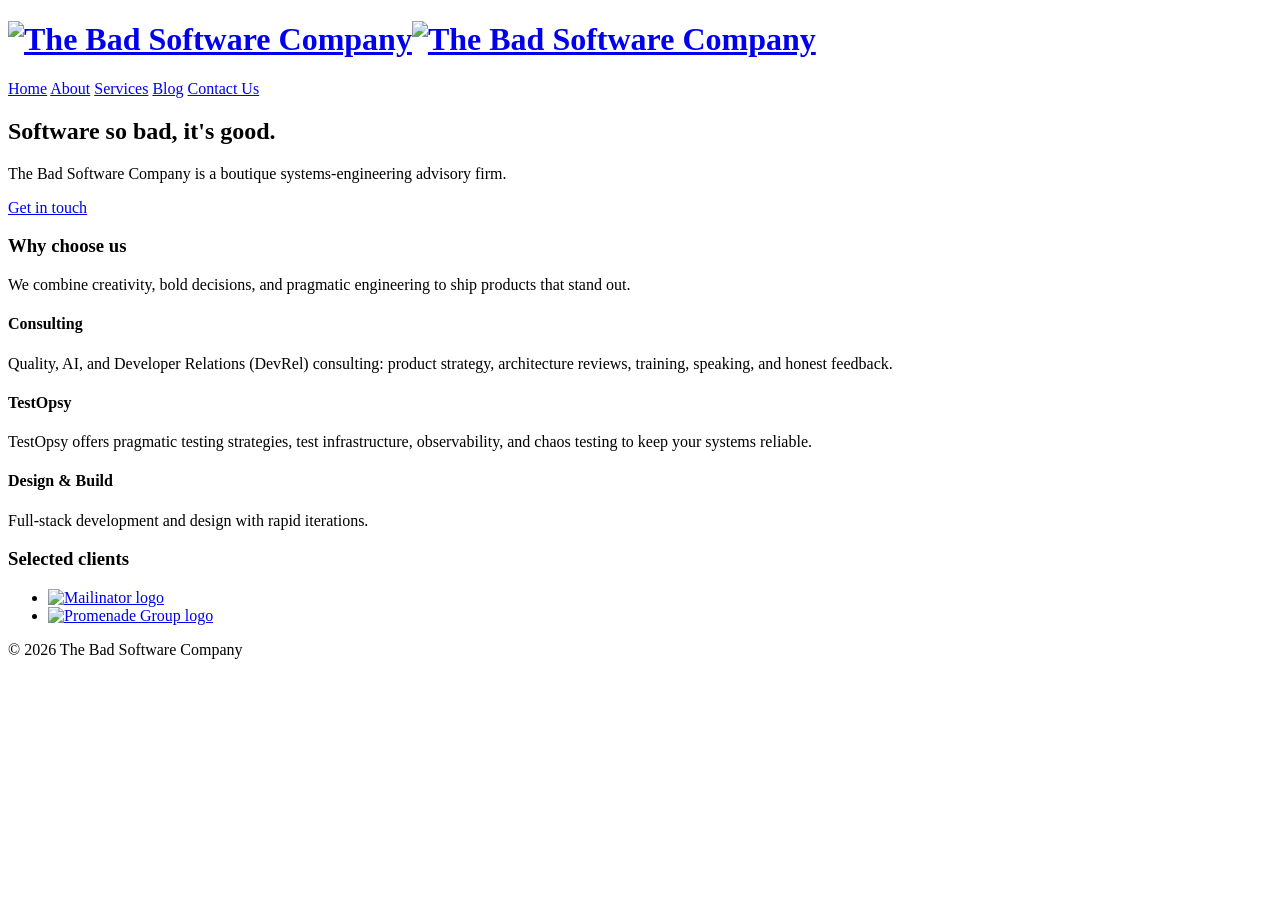
==== docs/index.html @ aed3bbea "Add training and speaking services" ====
<!doctype html>
<html lang="en">
<head>
  <meta charset="utf-8">
  <meta name="viewport" content="width=device-width,initial-scale=1">
  <title>The Bad Software Company — Home</title>
  <link rel="icon" href="/assets/favicon.svg" type="image/svg+xml">
  <link rel="stylesheet" href="/assets/style.css">
<script src="/assets/theme.js" defer></script>
</head>
<body>
  <header class="site-header">
    <div class="container">
      <h1 class="logo"><a href="/index.html" aria-label="The Bad Software Company home"><img class="logo-light" src="/assets/logos/light_background.png" alt="The Bad Software Company"><img class="logo-dark" src="/assets/logos/dark_background.png" alt="The Bad Software Company"></a></h1>
      <nav>
        <a href="/index.html">Home</a>
        <a href="/about.html">About</a>
        <a href="/services.html">Services</a>
        <a href="/blog/index.html">Blog</a>
        <a href="/contact.html">Contact Us</a>
      </nav>
    </div>
  </header>

  <main class="container">
    <section class="hero">
      <h2>Software so bad, it's good.</h2>
      <p>The Bad Software Company is a boutique systems-engineering advisory firm.</p>
      <p><a class="cta" href="/contact.html">Get in touch</a></p>
    </section>

    <section class="intro">
      <h3>Why choose us</h3>
      <p>We combine creativity, bold decisions, and pragmatic engineering to ship products that stand out.</p>
    </section>

    <section class="highlights">
      <article>
        <h4>Consulting</h4>
        <p>Quality, AI, and Developer Relations (DevRel) consulting: product strategy, architecture reviews, training, speaking, and honest feedback.</p>
      </article>
      <article>
        <h4>TestOpsy</h4>
        <p>TestOpsy offers pragmatic testing strategies, test infrastructure, observability, and chaos testing to keep your systems reliable.</p>
      </article>
      <article>
        <h4>Design &amp; Build</h4>
        <p>Full-stack development and design with rapid iterations.</p>
      </article>
    </section>

    <section class="clients">
      <h3>Selected clients</h3>
      <ul class="client-logos">
        <li>
          <a href="https://www.mailinator.com" target="_blank" rel="noopener" aria-label="Mailinator">
            <img src="/assets/customer-logos/mailinator.svg" alt="Mailinator logo" loading="lazy">
          </a>
        </li>
        <li>
          <a href="https://getpromenade.com" target="_blank" rel="noopener" aria-label="Promenade Group">
            <img src="/assets/customer-logos/promenade.svg" alt="Promenade Group logo" loading="lazy">
          </a>
        </li>
      </ul>
    </section>
  </main>

  <footer class="site-footer">
    <div class="container">
      <p>&copy; 2026 The Bad Software Company</p>
    </div>
  </footer>
</body>
</html>
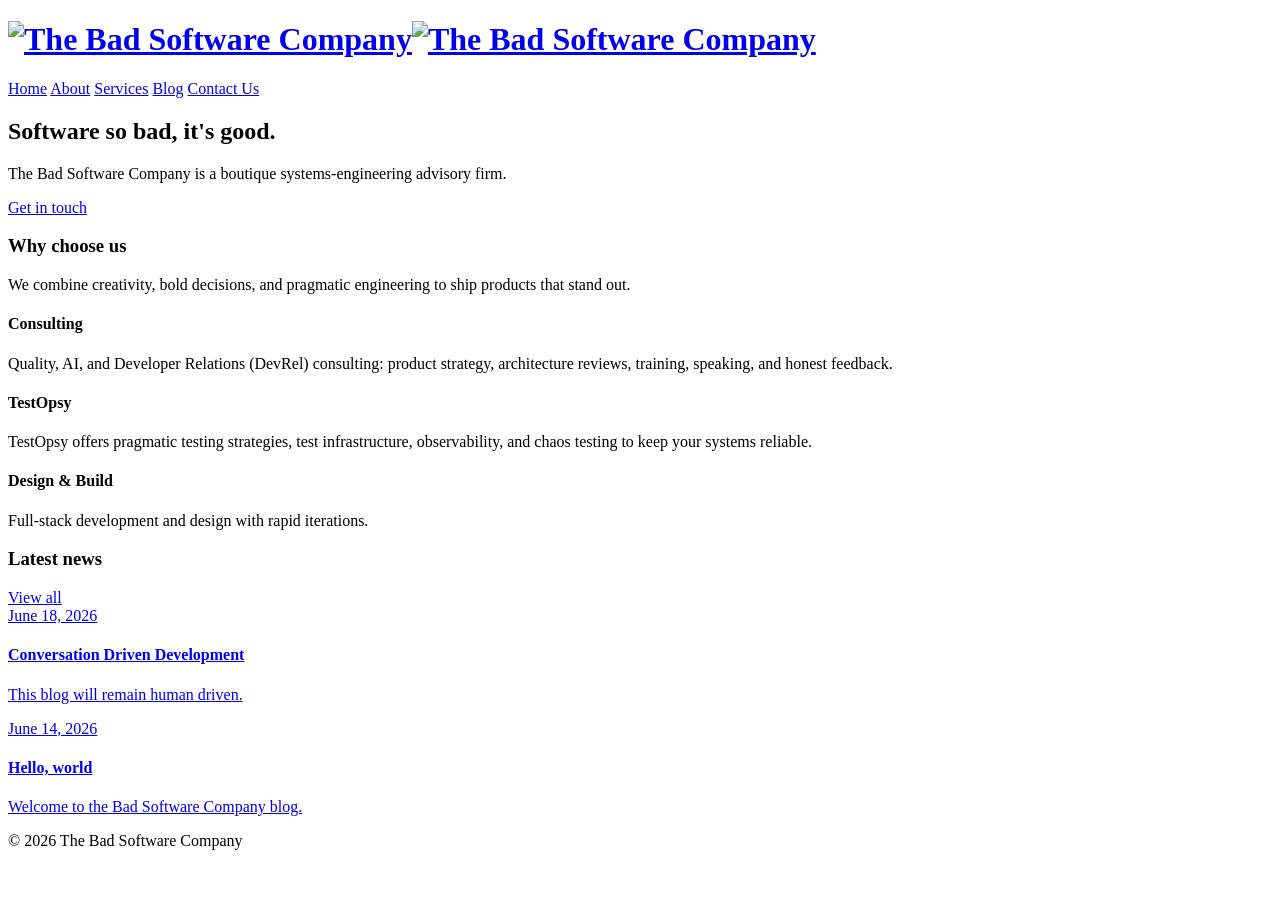
==== commit bc947aa7: "Add latest news to homepage" ====
--- a/docs/index.html
+++ b/docs/index.html
@@ -49,20 +49,23 @@
       </article>
     </section>
 
-    <section class="clients">
-      <h3>Selected clients</h3>
-      <ul class="client-logos">
-        <li>
-          <a href="https://www.mailinator.com" target="_blank" rel="noopener" aria-label="Mailinator">
-            <img src="/assets/customer-logos/mailinator.svg" alt="Mailinator logo" loading="lazy">
-          </a>
-        </li>
-        <li>
-          <a href="https://getpromenade.com" target="_blank" rel="noopener" aria-label="Promenade Group">
-            <img src="/assets/customer-logos/promenade.svg" alt="Promenade Group logo" loading="lazy">
-          </a>
-        </li>
-      </ul>
+    <section class="latest-news" aria-labelledby="latest-news-heading">
+      <div class="section-heading">
+        <h3 id="latest-news-heading">Latest news</h3>
+        <a class="section-link" href="/blog/index.html">View all</a>
+      </div>
+      <div class="news-grid">
+        <a class="news-card" href="/blog/conversation-driven-development.html">
+          <span class="blog-meta">June 18, 2026</span>
+          <h4>Conversation Driven Development</h4>
+          <p>This blog will remain human driven.</p>
+        </a>
+        <a class="news-card" href="/blog/hello-world.html">
+          <span class="blog-meta">June 14, 2026</span>
+          <h4>Hello, world</h4>
+          <p>Welcome to the Bad Software Company blog.</p>
+        </a>
+      </div>
     </section>
   </main>
 
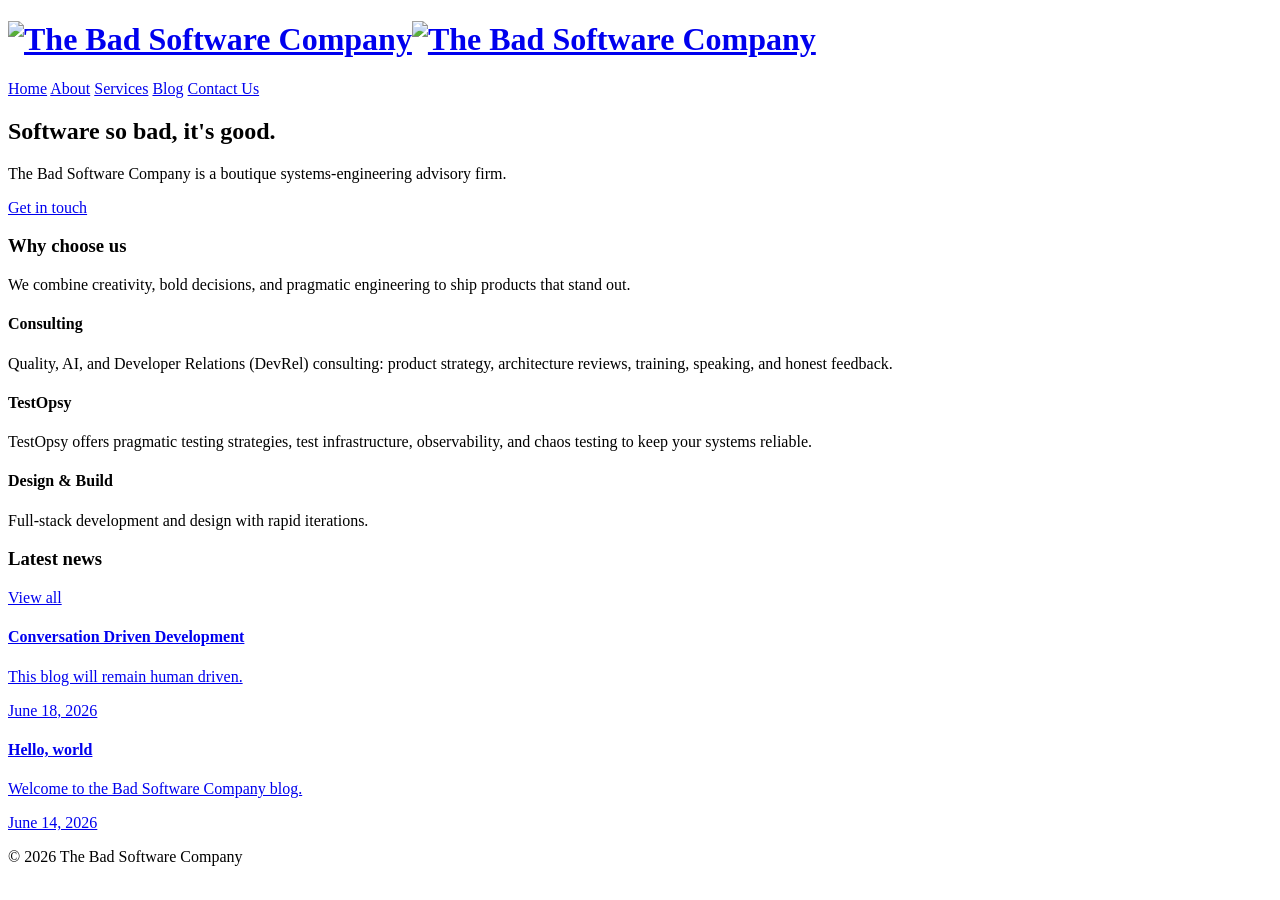
==== commit 3b8bb78a: "Match latest news cards to services" ====
--- a/docs/index.html
+++ b/docs/index.html
@@ -56,14 +56,14 @@
       </div>
       <div class="news-grid">
         <a class="news-card" href="/blog/conversation-driven-development.html">
-          <span class="blog-meta">June 18, 2026</span>
           <h4>Conversation Driven Development</h4>
           <p>This blog will remain human driven.</p>
+          <span class="blog-meta">June 18, 2026</span>
         </a>
         <a class="news-card" href="/blog/hello-world.html">
-          <span class="blog-meta">June 14, 2026</span>
           <h4>Hello, world</h4>
           <p>Welcome to the Bad Software Company blog.</p>
+          <span class="blog-meta">June 14, 2026</span>
         </a>
       </div>
     </section>
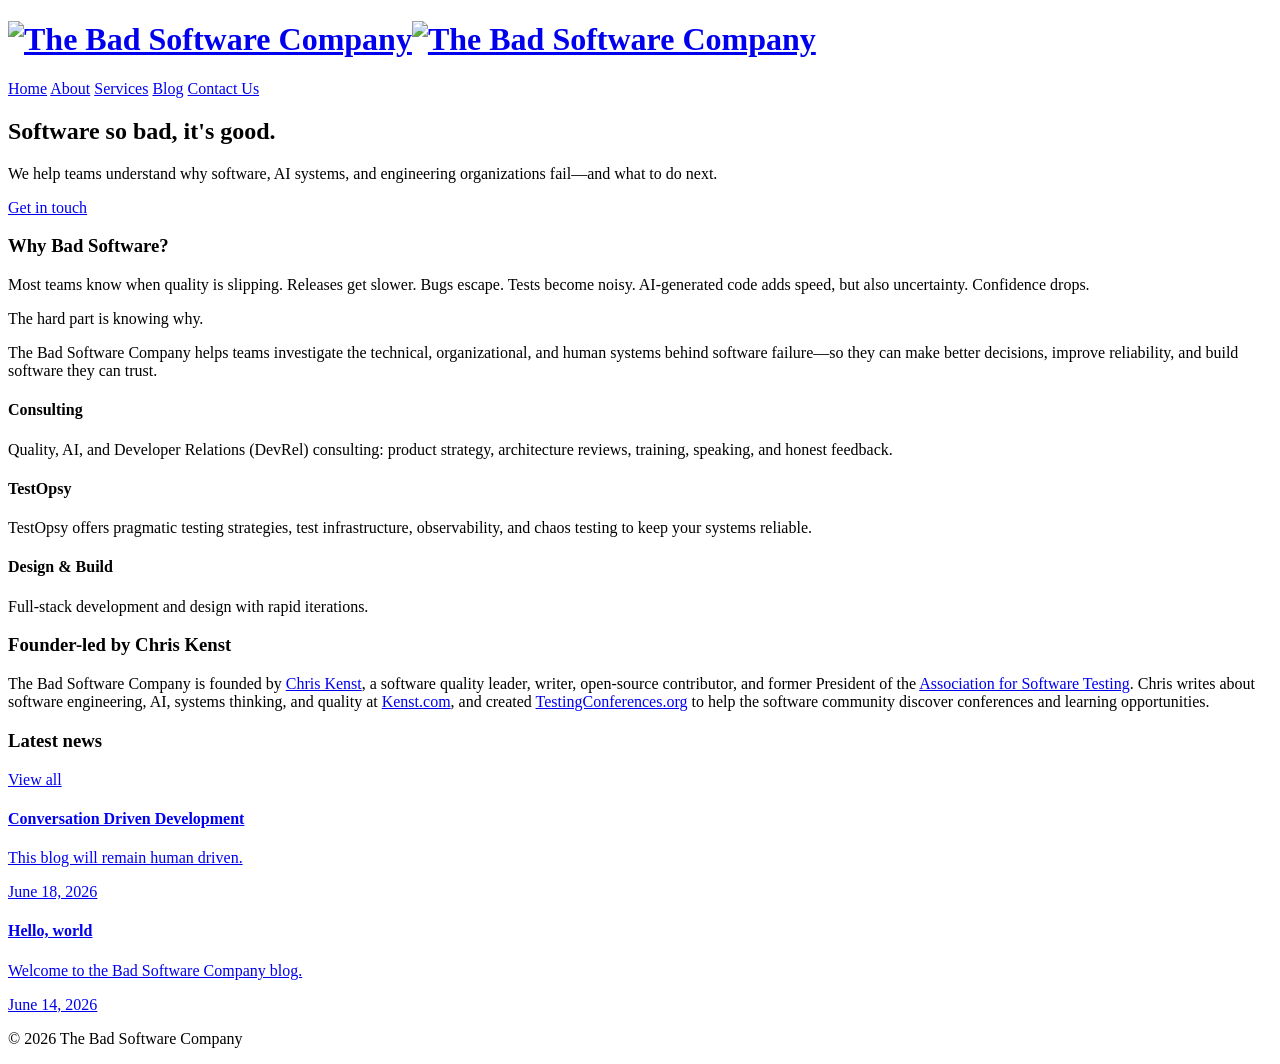
==== commit 89269f89: "Update homepage positioning copy" ====
--- a/docs/index.html
+++ b/docs/index.html
@@ -25,13 +25,15 @@
   <main class="container">
     <section class="hero">
       <h2>Software so bad, it's good.</h2>
-      <p>The Bad Software Company is a boutique systems-engineering advisory firm.</p>
+      <p>We help teams understand why software, AI systems, and engineering organizations fail—and what to do next.</p>
       <p><a class="cta" href="/contact.html">Get in touch</a></p>
     </section>
 
     <section class="intro">
-      <h3>Why choose us</h3>
-      <p>We combine creativity, bold decisions, and pragmatic engineering to ship products that stand out.</p>
+      <h3>Why Bad Software?</h3>
+      <p>Most teams know when quality is slipping. Releases get slower. Bugs escape. Tests become noisy. AI-generated code adds speed, but also uncertainty. Confidence drops.</p>
+      <p>The hard part is knowing why.</p>
+      <p>The Bad Software Company helps teams investigate the technical, organizational, and human systems behind software failure—so they can make better decisions, improve reliability, and build software they can trust.</p>
     </section>
 
     <section class="highlights">
@@ -47,6 +49,11 @@
         <h4>Design &amp; Build</h4>
         <p>Full-stack development and design with rapid iterations.</p>
       </article>
+    </section>
+
+    <section class="intro">
+      <h3>Founder-led by Chris Kenst</h3>
+      <p>The Bad Software Company is founded by <a href="https://kenst.com" target="_blank" rel="noopener">Chris Kenst</a>, a software quality leader, writer, open-source contributor, and former President of the <a href="https://associationforsoftwaretesting.org" target="_blank" rel="noopener">Association for Software Testing</a>. Chris writes about software engineering, AI, systems thinking, and quality at <a href="https://kenst.com" target="_blank" rel="noopener">Kenst.com</a>, and created <a href="https://testingconferences.org" target="_blank" rel="noopener">TestingConferences.org</a> to help the software community discover conferences and learning opportunities.</p>
     </section>
 
     <section class="latest-news" aria-labelledby="latest-news-heading">
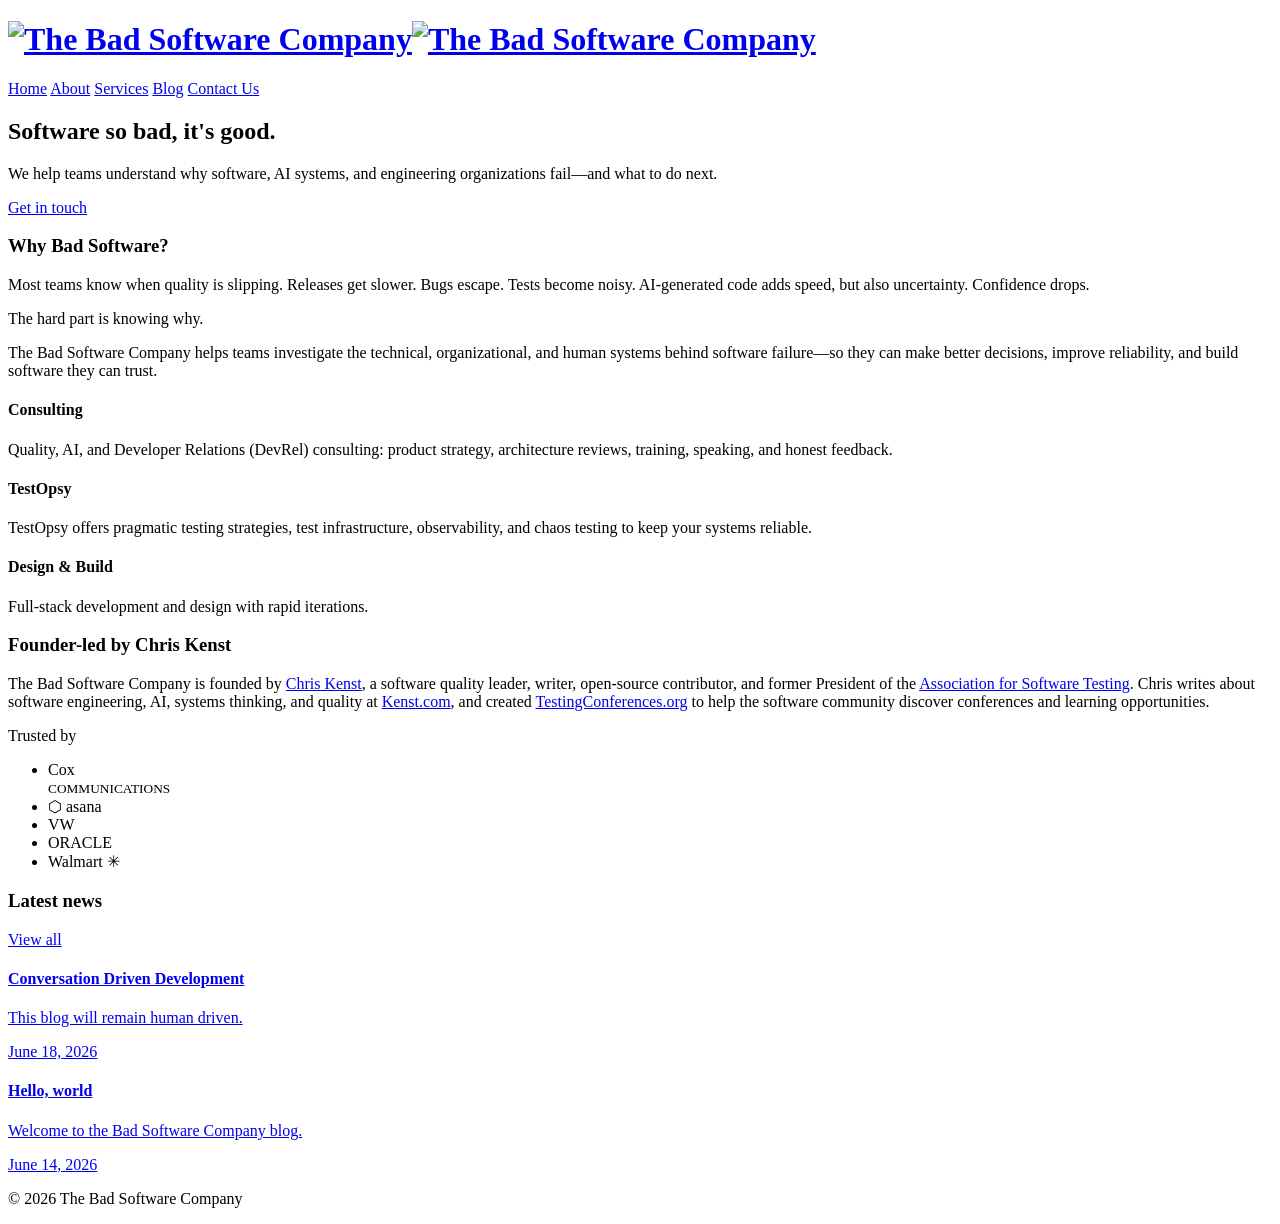
==== commit 039c7a35: "feat: add Trusted By section to homepage Co-authored-by: ckenst <6896787+ckenst@users.noreply.github" ====
--- a/docs/index.html
+++ b/docs/index.html
@@ -56,6 +56,17 @@
       <p>The Bad Software Company is founded by <a href="https://kenst.com" target="_blank" rel="noopener">Chris Kenst</a>, a software quality leader, writer, open-source contributor, and former President of the <a href="https://associationforsoftwaretesting.org" target="_blank" rel="noopener">Association for Software Testing</a>. Chris writes about software engineering, AI, systems thinking, and quality at <a href="https://kenst.com" target="_blank" rel="noopener">Kenst.com</a>, and created <a href="https://testingconferences.org" target="_blank" rel="noopener">TestingConferences.org</a> to help the software community discover conferences and learning opportunities.</p>
     </section>
 
+    <section class="trusted-by" aria-labelledby="trusted-by-heading">
+      <p class="trusted-by-label" id="trusted-by-heading">Trusted by</p>
+      <ul class="trusted-by-logos" aria-label="Companies that trust us">
+        <li class="trusted-logo trusted-logo--cox">Cox<br><small>COMMUNICATIONS</small></li>
+        <li class="trusted-logo trusted-logo--asana">⬡ asana</li>
+        <li class="trusted-logo trusted-logo--vw">VW</li>
+        <li class="trusted-logo trusted-logo--oracle">ORACLE</li>
+        <li class="trusted-logo trusted-logo--walmart">Walmart ✳</li>
+      </ul>
+    </section>
+
     <section class="latest-news" aria-labelledby="latest-news-heading">
       <div class="section-heading">
         <h3 id="latest-news-heading">Latest news</h3>
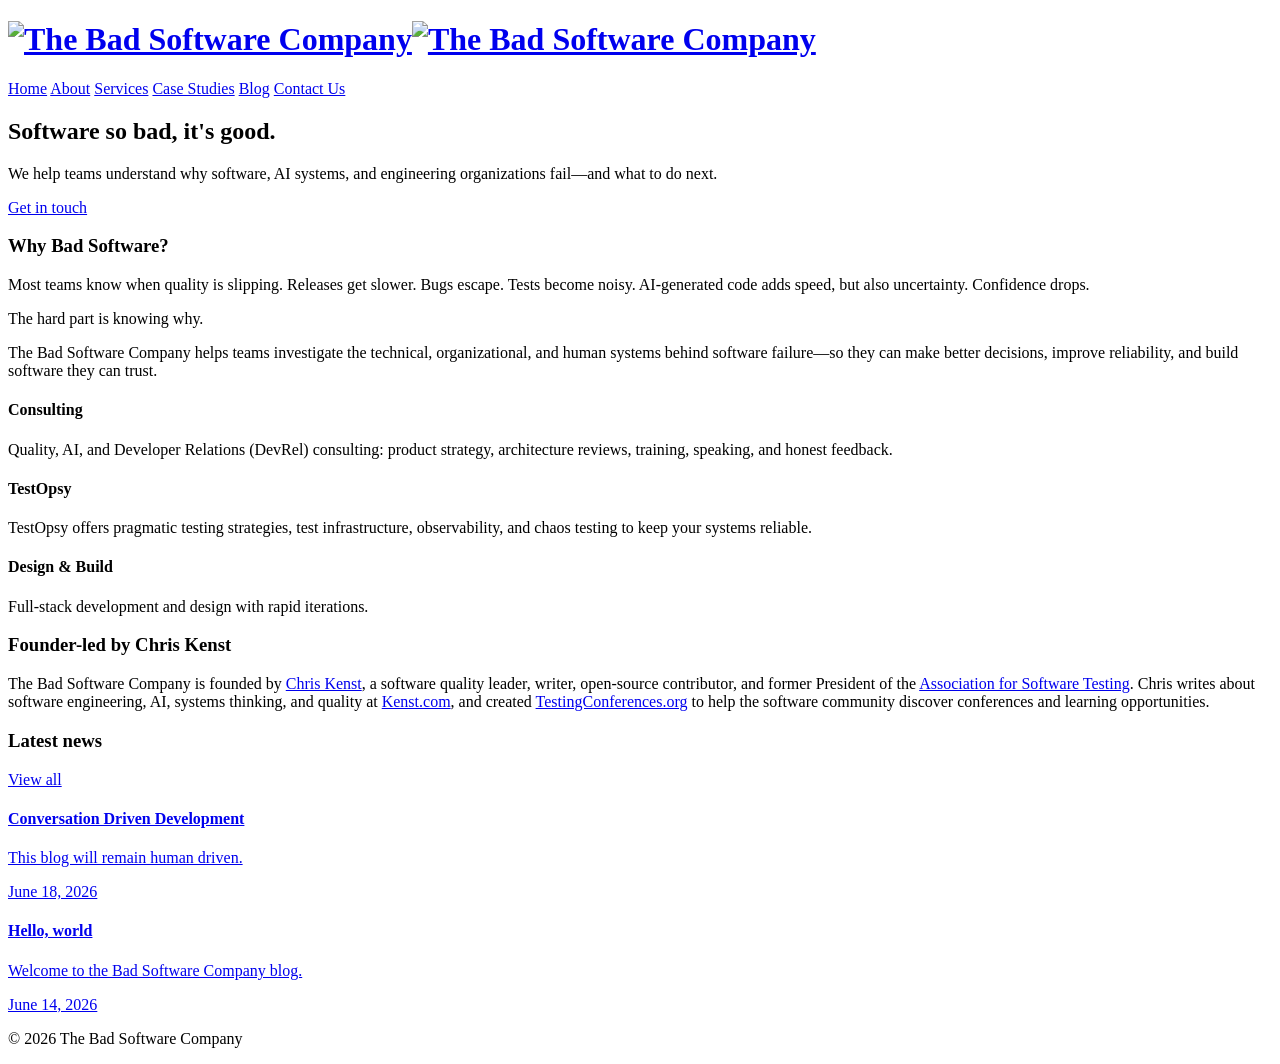
==== commit 357a4cfa: "Add case studies section" ====
--- a/docs/index.html
+++ b/docs/index.html
@@ -16,6 +16,7 @@
         <a href="/index.html">Home</a>
         <a href="/about.html">About</a>
         <a href="/services.html">Services</a>
+        <a href="/case-studies/index.html">Case Studies</a>
         <a href="/blog/index.html">Blog</a>
         <a href="/contact.html">Contact Us</a>
       </nav>
@@ -56,17 +57,6 @@
       <p>The Bad Software Company is founded by <a href="https://kenst.com" target="_blank" rel="noopener">Chris Kenst</a>, a software quality leader, writer, open-source contributor, and former President of the <a href="https://associationforsoftwaretesting.org" target="_blank" rel="noopener">Association for Software Testing</a>. Chris writes about software engineering, AI, systems thinking, and quality at <a href="https://kenst.com" target="_blank" rel="noopener">Kenst.com</a>, and created <a href="https://testingconferences.org" target="_blank" rel="noopener">TestingConferences.org</a> to help the software community discover conferences and learning opportunities.</p>
     </section>
 
-    <section class="trusted-by" aria-labelledby="trusted-by-heading">
-      <p class="trusted-by-label" id="trusted-by-heading">Trusted by</p>
-      <ul class="trusted-by-logos" aria-label="Companies that trust us">
-        <li class="trusted-logo trusted-logo--cox">Cox<br><small>COMMUNICATIONS</small></li>
-        <li class="trusted-logo trusted-logo--asana">⬡ asana</li>
-        <li class="trusted-logo trusted-logo--vw">VW</li>
-        <li class="trusted-logo trusted-logo--oracle">ORACLE</li>
-        <li class="trusted-logo trusted-logo--walmart">Walmart ✳</li>
-      </ul>
-    </section>
-
     <section class="latest-news" aria-labelledby="latest-news-heading">
       <div class="section-heading">
         <h3 id="latest-news-heading">Latest news</h3>
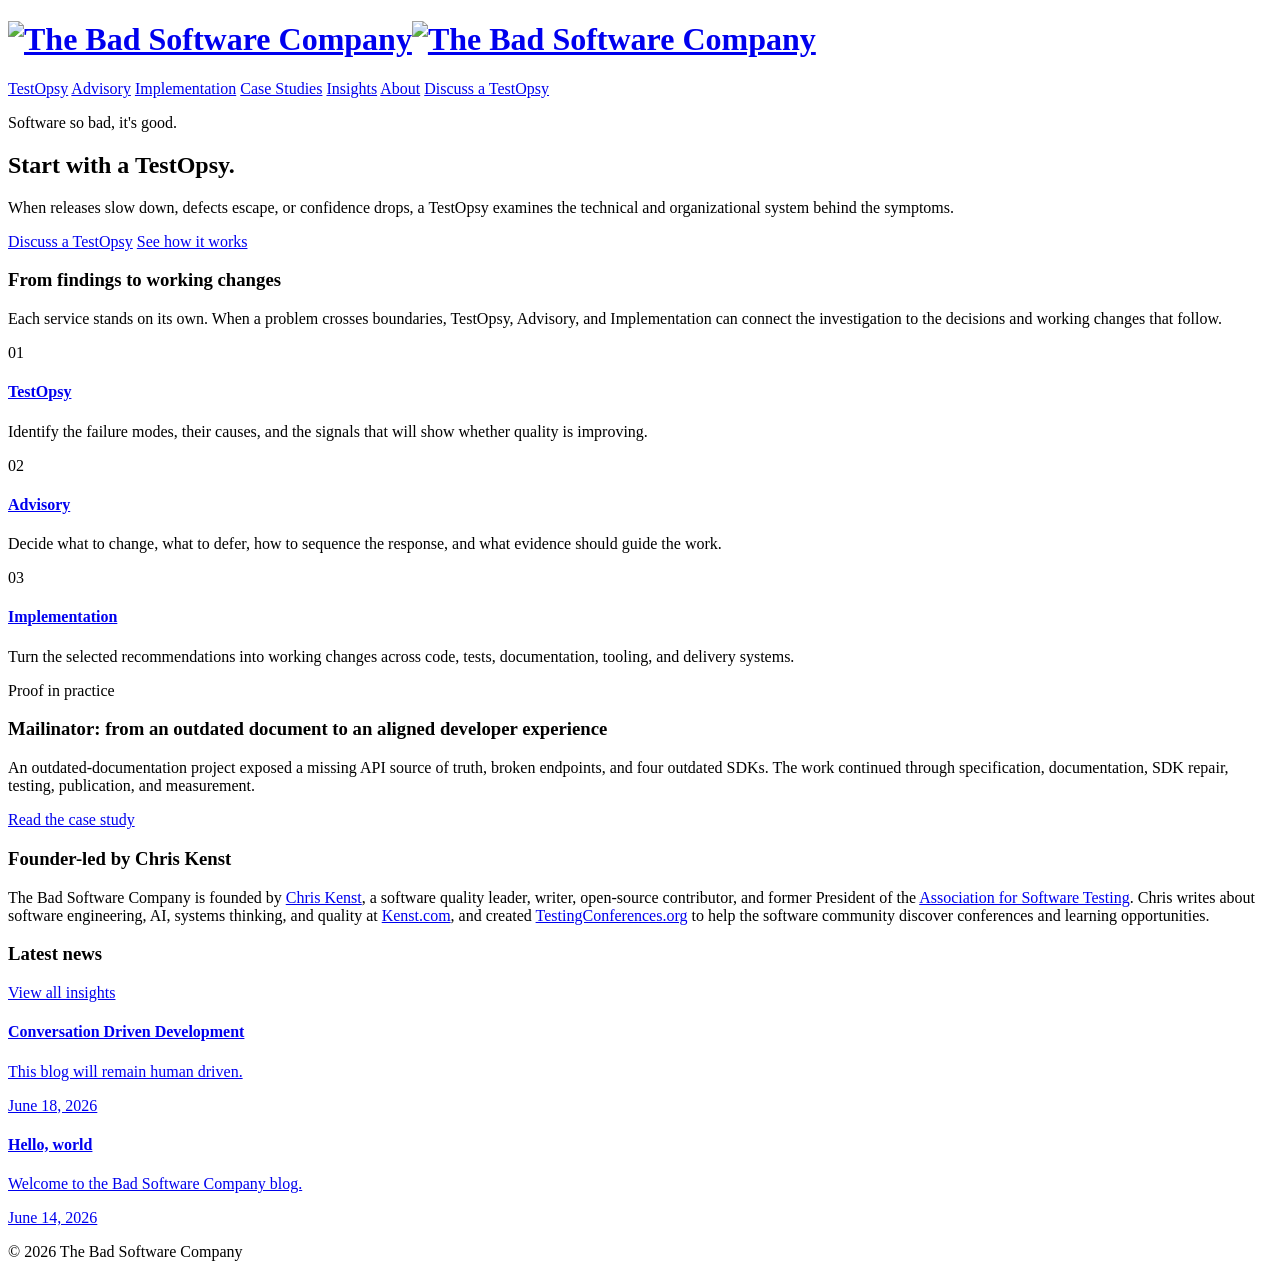
==== commit 3dd4cddc: "Reframe services around TestOpsy" ====
--- a/docs/index.html
+++ b/docs/index.html
@@ -13,43 +13,58 @@
     <div class="container">
       <h1 class="logo"><a href="/index.html" aria-label="The Bad Software Company home"><img class="logo-light" src="/assets/logos/light_background.png" alt="The Bad Software Company"><img class="logo-dark" src="/assets/logos/dark_background.png" alt="The Bad Software Company"></a></h1>
       <nav>
-        <a href="/index.html">Home</a>
+        <a href="/testopsy.html">TestOpsy</a>
+        <a href="/advisory.html">Advisory</a>
+        <a href="/implementation.html">Implementation</a>
+        <a href="/case-studies/index.html">Case Studies</a>
+        <a href="/blog/index.html">Insights</a>
         <a href="/about.html">About</a>
-        <a href="/services.html">Services</a>
-        <a href="/case-studies/index.html">Case Studies</a>
-        <a href="/blog/index.html">Blog</a>
-        <a href="/contact.html">Contact Us</a>
+        <a class="nav-cta" href="/contact.html">Discuss a TestOpsy</a>
       </nav>
     </div>
   </header>
 
   <main class="container">
     <section class="hero">
-      <h2>Software so bad, it's good.</h2>
-      <p>We help teams understand why software, AI systems, and engineering organizations fail—and what to do next.</p>
-      <p><a class="cta" href="/contact.html">Get in touch</a></p>
+      <p class="eyebrow">Software so bad, it's good.</p>
+      <h2>Start with a TestOpsy.</h2>
+      <p>When releases slow down, defects escape, or confidence drops, a TestOpsy examines the technical and organizational system behind the symptoms.</p>
+      <div class="cta-group">
+        <a class="cta" href="/contact.html">Discuss a TestOpsy</a>
+        <a class="text-link" href="/testopsy.html">See how it works</a>
+      </div>
     </section>
 
-    <section class="intro">
-      <h3>Why Bad Software?</h3>
-      <p>Most teams know when quality is slipping. Releases get slower. Bugs escape. Tests become noisy. AI-generated code adds speed, but also uncertainty. Confidence drops.</p>
-      <p>The hard part is knowing why.</p>
-      <p>The Bad Software Company helps teams investigate the technical, organizational, and human systems behind software failure—so they can make better decisions, improve reliability, and build software they can trust.</p>
+    <section class="intro" aria-labelledby="full-loop-heading">
+      <h3 id="full-loop-heading">From findings to working changes</h3>
+      <p>Each service stands on its own. When a problem crosses boundaries, TestOpsy, Advisory, and Implementation can connect the investigation to the decisions and working changes that follow.</p>
     </section>
 
-    <section class="highlights">
-      <article>
-        <h4>Consulting</h4>
-        <p>Quality, AI, and Developer Relations (DevRel) consulting: product strategy, architecture reviews, training, speaking, and honest feedback.</p>
+    <section class="engagement-flow" aria-label="How an engagement can progress">
+      <article class="flow-step">
+        <p class="step-number">01</p>
+        <h4><a href="/testopsy.html">TestOpsy</a></h4>
+        <p>Identify the failure modes, their causes, and the signals that will show whether quality is improving.</p>
       </article>
-      <article>
-        <h4>TestOpsy</h4>
-        <p>TestOpsy offers pragmatic testing strategies, test infrastructure, observability, and chaos testing to keep your systems reliable.</p>
+      <article class="flow-step">
+        <p class="step-number">02</p>
+        <h4><a href="/advisory.html">Advisory</a></h4>
+        <p>Decide what to change, what to defer, how to sequence the response, and what evidence should guide the work.</p>
       </article>
-      <article>
-        <h4>Design &amp; Build</h4>
-        <p>Full-stack development and design with rapid iterations.</p>
+      <article class="flow-step">
+        <p class="step-number">03</p>
+        <h4><a href="/implementation.html">Implementation</a></h4>
+        <p>Turn the selected recommendations into working changes across code, tests, documentation, tooling, and delivery systems.</p>
       </article>
+    </section>
+
+    <section class="proof-panel" aria-labelledby="mailinator-proof-heading">
+      <div>
+        <p class="eyebrow">Proof in practice</p>
+        <h3 id="mailinator-proof-heading">Mailinator: from an outdated document to an aligned developer experience</h3>
+        <p>An outdated-documentation project exposed a missing API source of truth, broken endpoints, and four outdated SDKs. The work continued through specification, documentation, SDK repair, testing, publication, and measurement.</p>
+      </div>
+      <a class="text-link" href="/case-studies/mailinator-developer-experience.html">Read the case study</a>
     </section>
 
     <section class="intro">
@@ -60,7 +75,7 @@
     <section class="latest-news" aria-labelledby="latest-news-heading">
       <div class="section-heading">
         <h3 id="latest-news-heading">Latest news</h3>
-        <a class="section-link" href="/blog/index.html">View all</a>
+        <a class="section-link" href="/blog/index.html">View all insights</a>
       </div>
       <div class="news-grid">
         <a class="news-card" href="/blog/conversation-driven-development.html">
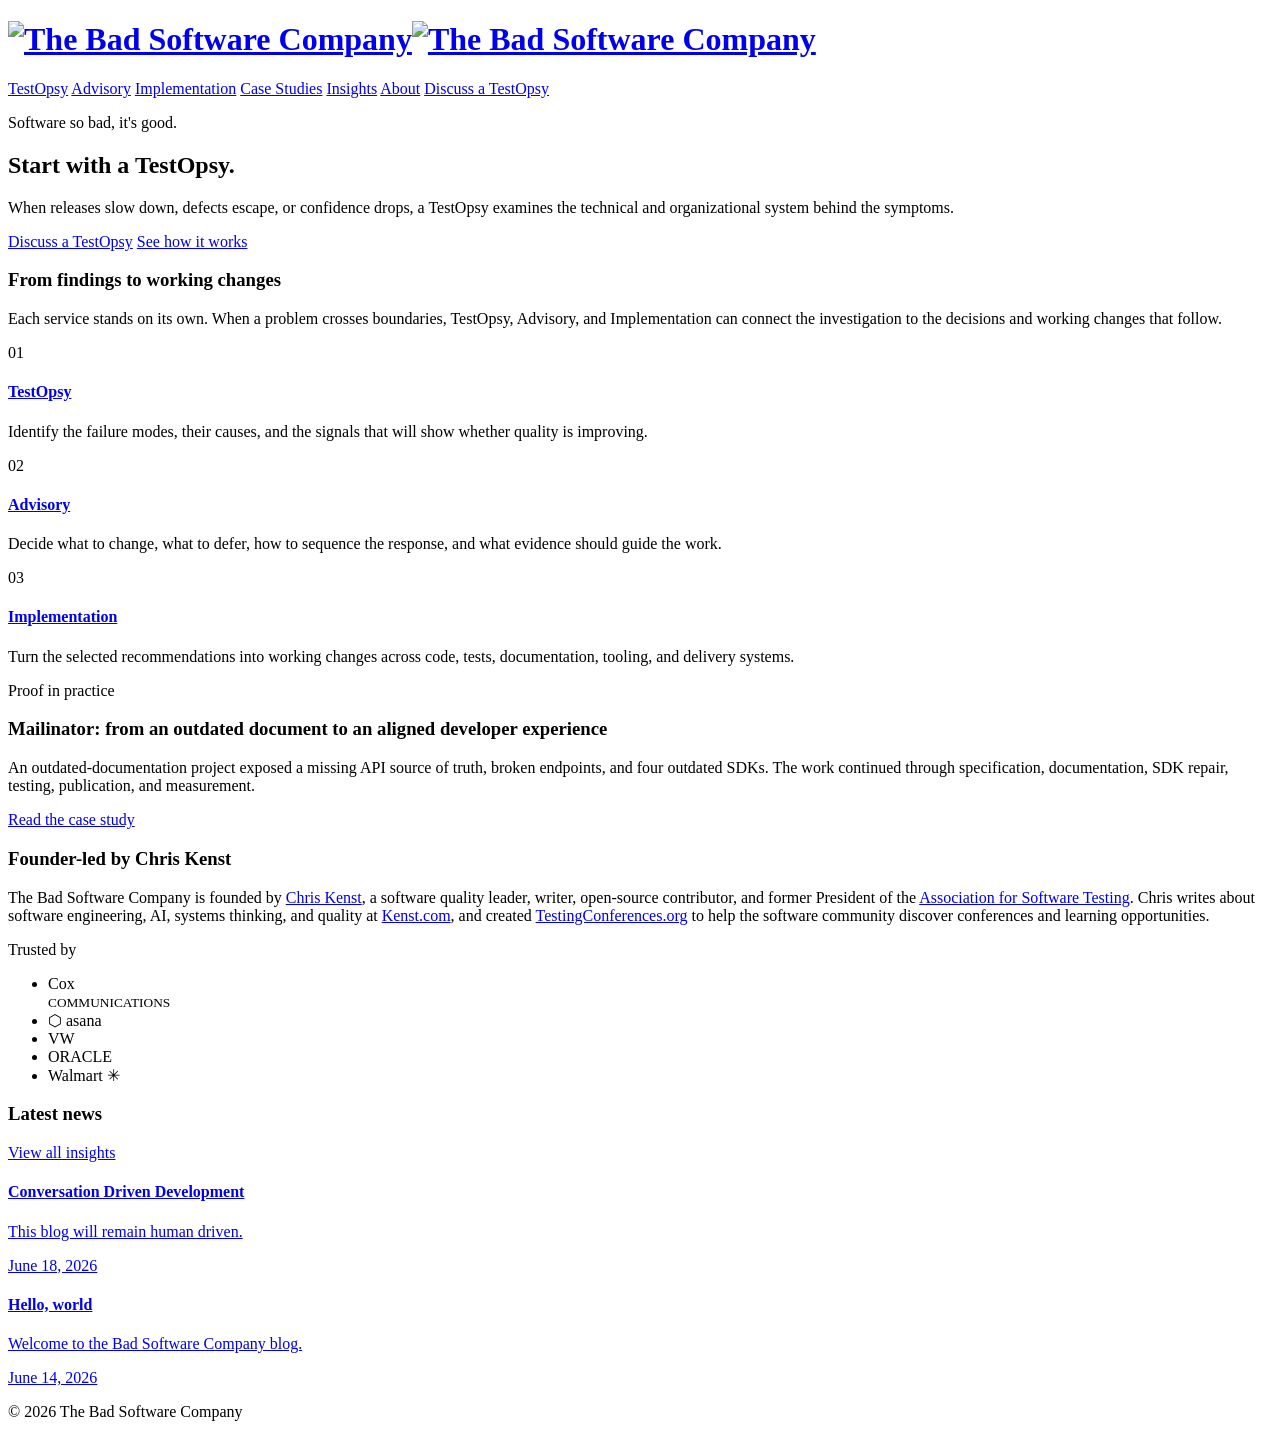
==== commit b4727a59: "Merge remote-tracking branch 'origin/main' into copilot/fix-trusted-by-section # Conflicts: #	docs/a" ====
--- a/docs/index.html
+++ b/docs/index.html
@@ -72,6 +72,17 @@
       <p>The Bad Software Company is founded by <a href="https://kenst.com" target="_blank" rel="noopener">Chris Kenst</a>, a software quality leader, writer, open-source contributor, and former President of the <a href="https://associationforsoftwaretesting.org" target="_blank" rel="noopener">Association for Software Testing</a>. Chris writes about software engineering, AI, systems thinking, and quality at <a href="https://kenst.com" target="_blank" rel="noopener">Kenst.com</a>, and created <a href="https://testingconferences.org" target="_blank" rel="noopener">TestingConferences.org</a> to help the software community discover conferences and learning opportunities.</p>
     </section>
 
+    <section class="trusted-by" aria-labelledby="trusted-by-heading">
+      <p class="trusted-by-label" id="trusted-by-heading">Trusted by</p>
+      <ul class="trusted-by-logos" aria-label="Companies that trust us">
+        <li class="trusted-logo trusted-logo--cox">Cox<br><small>COMMUNICATIONS</small></li>
+        <li class="trusted-logo trusted-logo--asana">⬡ asana</li>
+        <li class="trusted-logo trusted-logo--vw">VW</li>
+        <li class="trusted-logo trusted-logo--oracle">ORACLE</li>
+        <li class="trusted-logo trusted-logo--walmart">Walmart ✳</li>
+      </ul>
+    </section>
+
     <section class="latest-news" aria-labelledby="latest-news-heading">
       <div class="section-heading">
         <h3 id="latest-news-heading">Latest news</h3>
